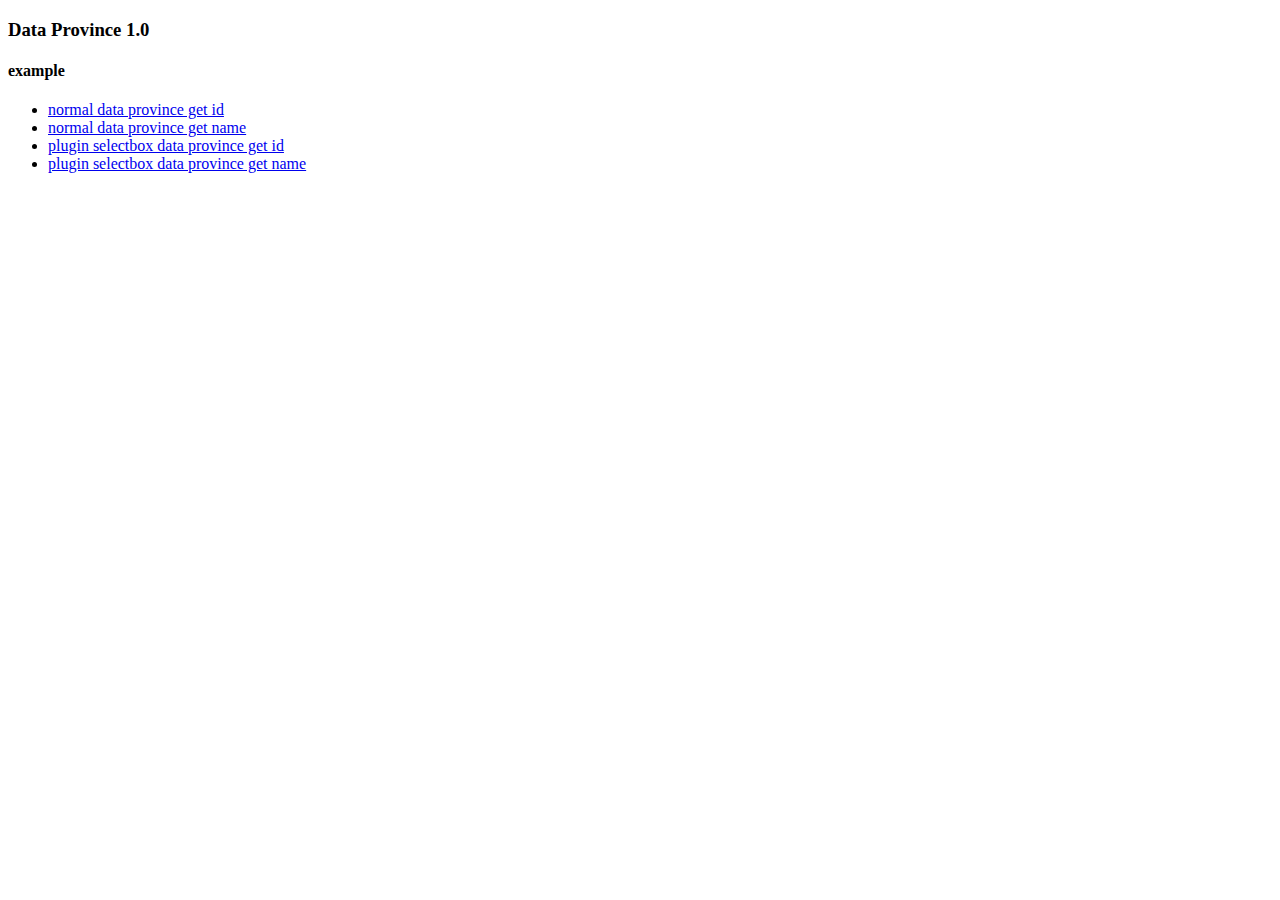
==== index.html @ 1835c336 "first upload v1.0" ====
<!DOCTYPE html PUBLIC "-//W3C//DTD XHTML 1.0 Transitional//EN" "http://www.w3.org/TR/xhtml1/DTD/xhtml1-transitional.dtd">
<html xmlns="http://www.w3.org/1999/xhtml">
<head>
<meta http-equiv="Content-Type" content="text/html; charset=utf-8" />
<title>Data Province 1.0</title>
</head>
<body>
	<h3>Data Province 1.0</h3>
    
    <h4>example</h4>
	<ul>
    	<li><a href="exp1.html">normal data province get id</a></li>
        <li><a href="exp2.html">normal data province get name</a></li>
        <li><a href="exp3.html">plugin selectbox data province get id</a></li>
        <li><a href="exp4.html">plugin selectbox data province get name</a></li>
    </ul>
</body>
</html>
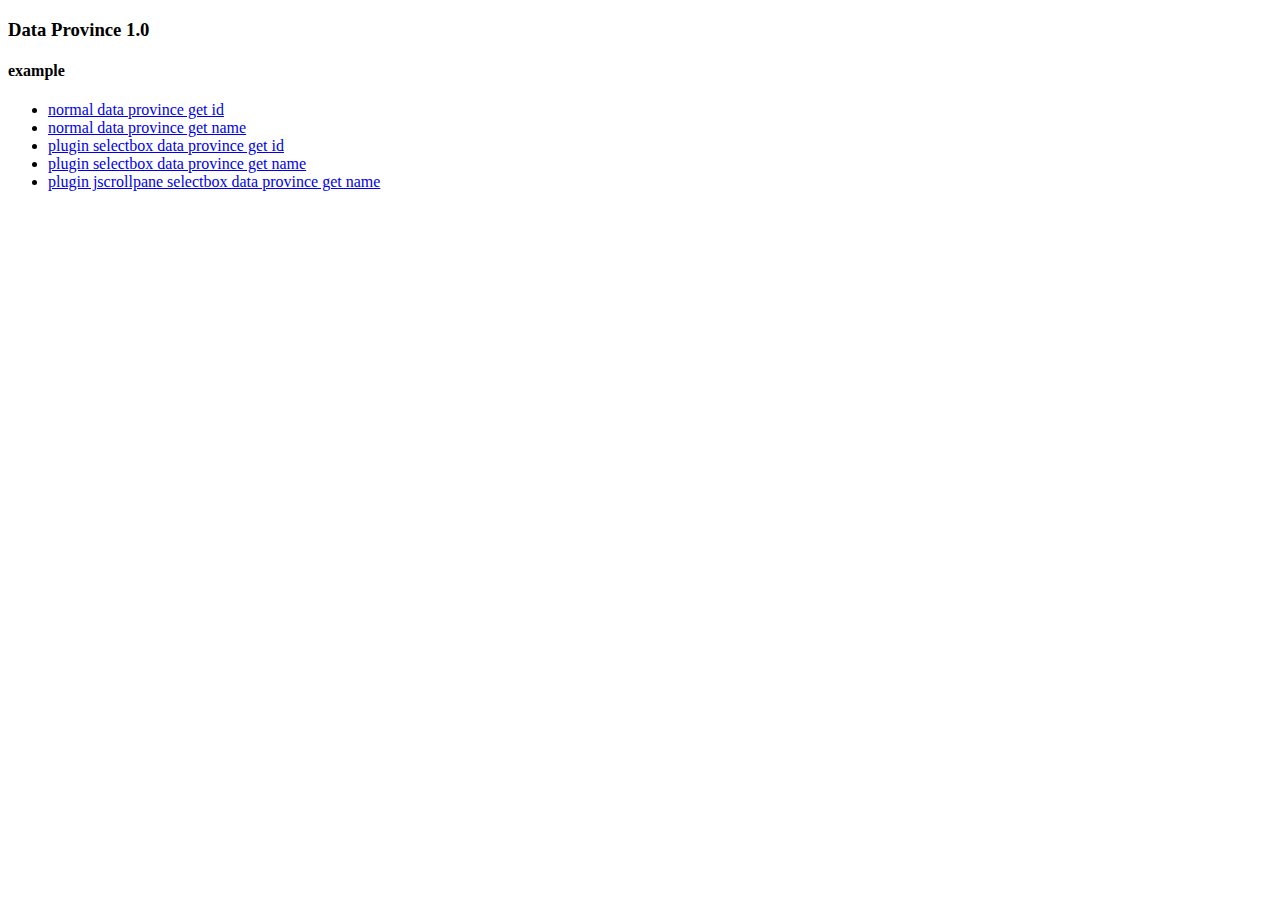
==== commit bc24ccb6: "update exp5" ====
--- a/index.html
+++ b/index.html
@@ -13,6 +13,7 @@
         <li><a href="exp2.html">normal data province get name</a></li>
         <li><a href="exp3.html">plugin selectbox data province get id</a></li>
         <li><a href="exp4.html">plugin selectbox data province get name</a></li>
+        <li><a href="exp5.html">plugin jscrollpane selectbox data province get name</a></li>
     </ul>
 </body>
 </html>
